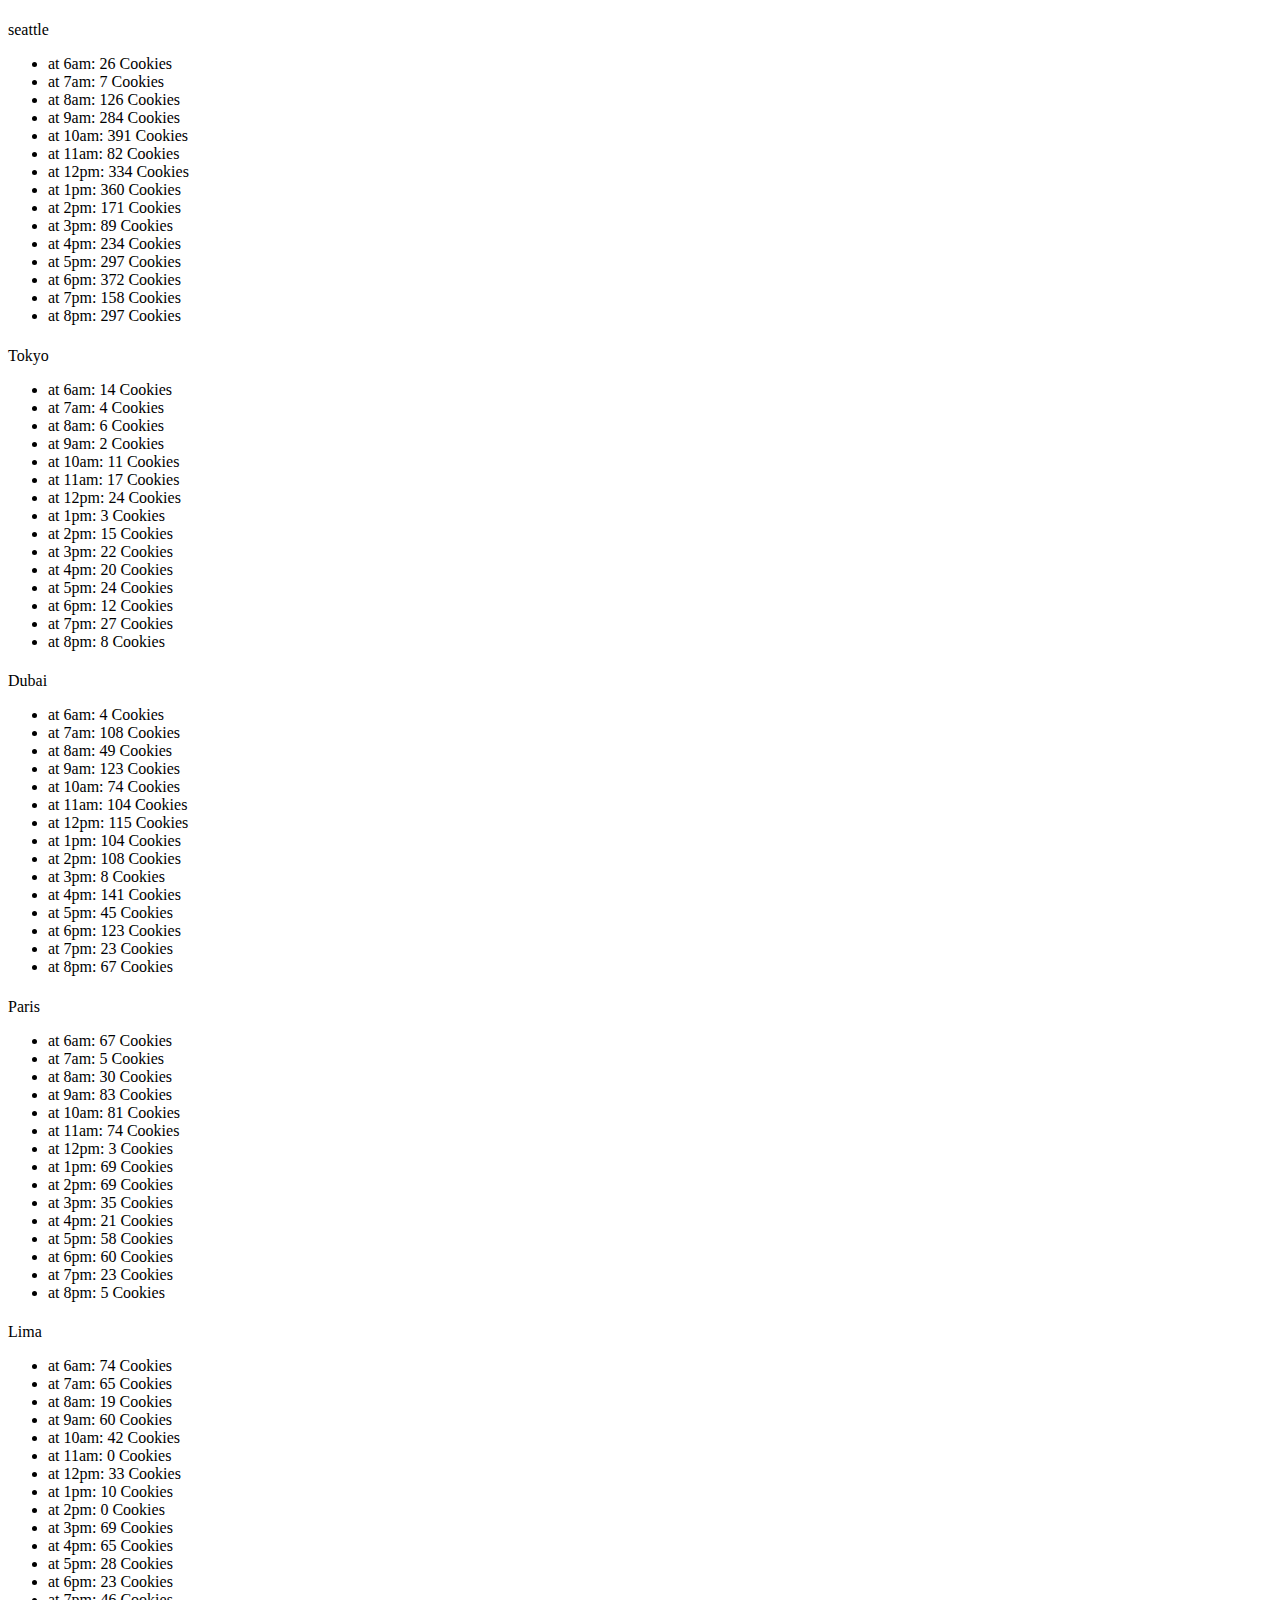
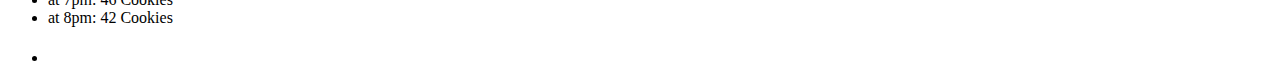
==== sales.html @ c4be6647 "Merge pull request #1 from maysaahourani/class06-Objects" ====
<!DOCTYPE html>
<html>
<header> <title> Cookie shop </title> </header>
    <body>
        <head>
            <h1>

            </h1>
               <link rel="resetsheet" href="/CSS/reset.css">
               <link rel="stylesheet" href="/CSS/style.css">
               
        </head>
        <main>                     
                             <div id='shop'></div>             
                 <h2>

                 </h2>
                 <ul>
                     <li>

                     </li>
                 </ul>    
        </main>
        <footer>
            <p></p>
          <script src='/JS/app.js'></script>
        </footer>
    </body>


</html>
---- CSS/style.css ----
header{
    text-align: center;


}
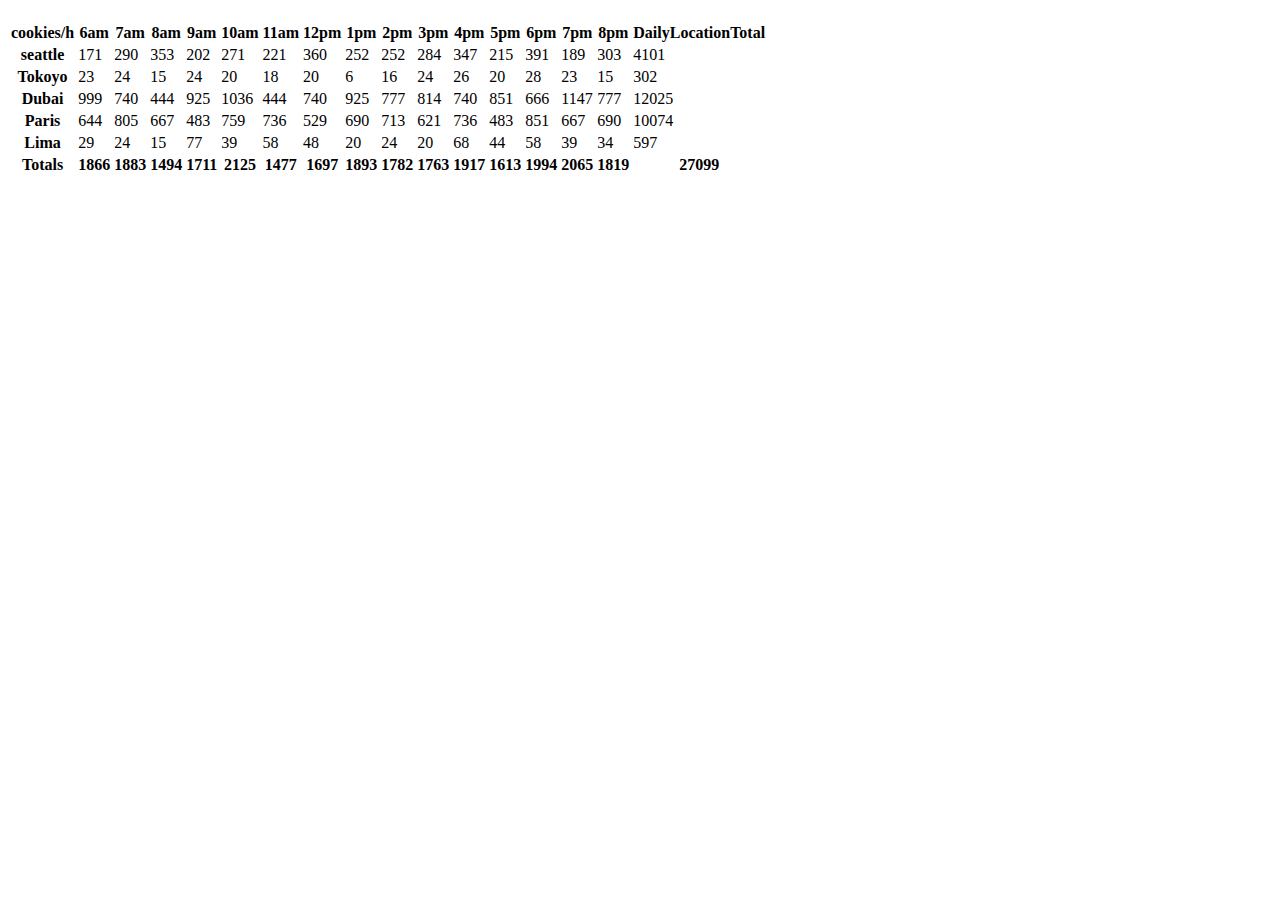
==== commit 321c6cf7: "Merge pull request #4 from maysaahourani/lab7final" ====
--- a/sales.html
+++ b/sales.html
@@ -1,31 +1,31 @@
 <!DOCTYPE html>
 <html>
-<header> <title> Cookie shop </title> </header>
-    <body>
-        <head>
-            <h1>
+<header>
+    <title> Cookie shop </title>
+</header>
 
-            </h1>
-               <link rel="resetsheet" href="/CSS/reset.css">
-               <link rel="stylesheet" href="/CSS/style.css">
-               
-        </head>
-        <main>                     
-                             <div id='shop'></div>             
-                 <h2>
+<body>
 
-                 </h2>
-                 <ul>
-                     <li>
+    <head>
+        <h1>
 
-                     </li>
-                 </ul>    
-        </main>
-        <footer>
-            <p></p>
-          <script src='/JS/app.js'></script>
-        </footer>
-    </body>
+        </h1>
+        <link rel="resetsheet" href="/CSS/reset.css">
+        <link rel="stylesheet" href="/CSS/style.css">
 
+    </head>
+    <main>
 
-</html>+        <div id='shop'></div>
+        <table id='table'>
+            <thead id='thaed'></thead>
+            <tbody id='tbody'></tbody>
+            <tfoot id='tfoot'></tfoot>
+        </table>
+       
+    </main>
+    <footer>
+        <p></p>
+        <script src='/JS/app.js'></script>
+    </footer>
+</body>
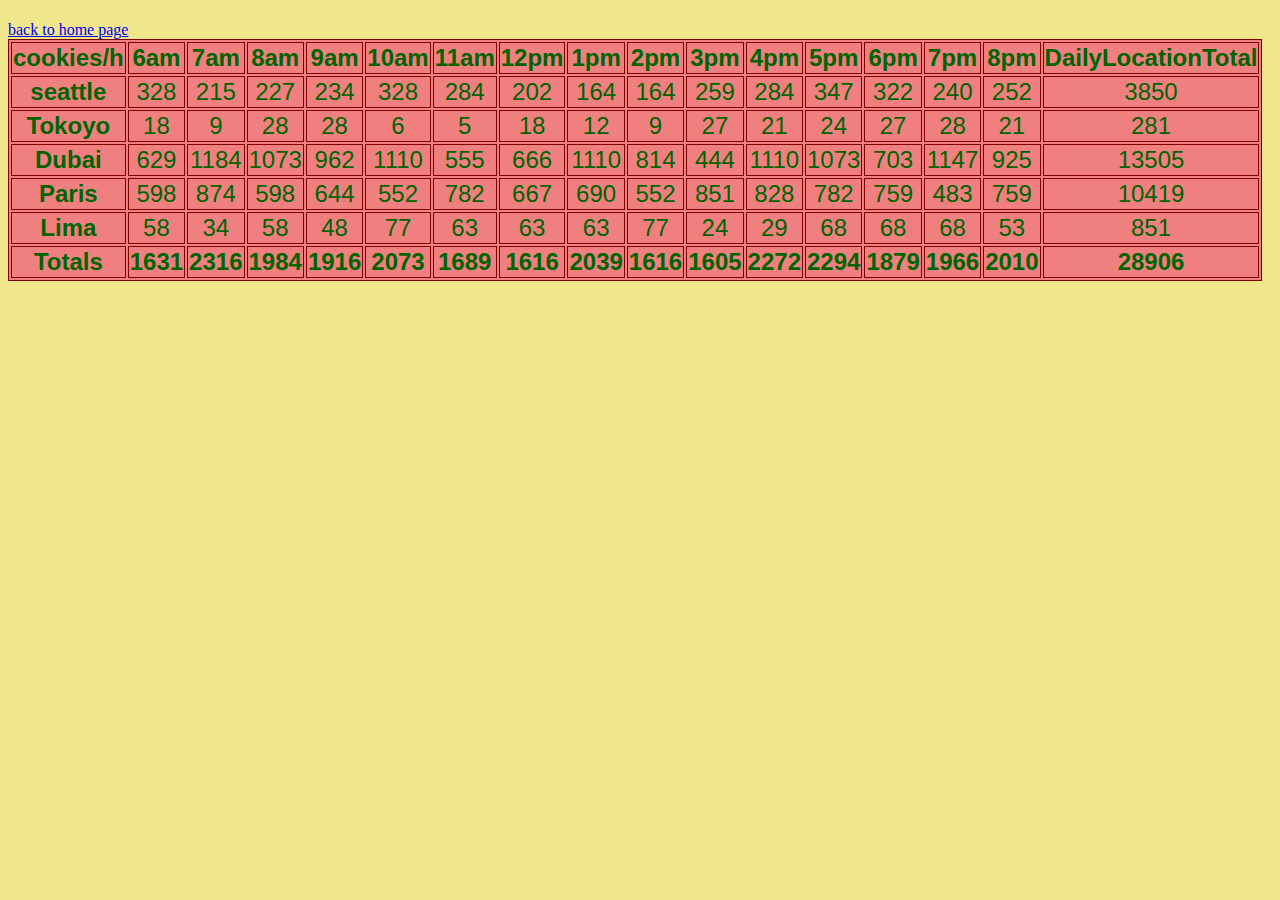
==== commit 538302b4: "Merge pull request #5 from maysaahourani/lab8b" ====
--- a/sales.html
+++ b/sales.html
@@ -15,13 +15,14 @@
 
     </head>
     <main>
+        <a href="index.html">back to home page</a>
 
-        <div id='shop'></div>
-        <table id='table'>
+        <div id="shop"></div>
+        <!-- <table id='table'>
             <thead id='thaed'></thead>
             <tbody id='tbody'></tbody>
             <tfoot id='tfoot'></tfoot>
-        </table>
+        </table> -->
        
     </main>
     <footer>
--- a/CSS/style.css
+++ b/CSS/style.css
@@ -1,5 +1,90 @@
-header{
-    text-align: center;
+@import url('https://fonts.googleapis.com/css2?family=Source+Sans+Pro:wght@400;700&display=swap');
+* {
+  box-sizing: border-box;
+  align-items: center;
+   }
+   main {
+    background-color: khaki;
+       
+   }
 
+   ul {margin-left: 20px;
+    float: left;
+    margin-right: 250px;
+    list-style-image: url("/img/rsz_11cokie.jpg");}
+    #wH {
+        color: salmon;
+        text-decoration: salmon;
+        text-shadow: seagreen;
+        text-underline-offset:inherit;
+        font-size: xx-large;
+        margin-right: 100px;
+        margin-top: 100px;
+        float: inline-start;
+        
+    }
 
-}+    #shop{
+        border:brown;
+        font-size: x-large;
+        font-family:sans-serif;
+        color: darkgreen;
+        text-decoration: darksalmon;
+        text-align: center;
+        background-color:lightcoral;
+        border: limegreen;       
+    }   
+    
+    li {
+                font-family: Impact, Haettenschweiler, 'Arial Narrow Bold', sans-serif;
+        color: saddlebrown;
+    margin: 10px 0px 0px 0px;}
+
+   header{
+       background-color: khaki;
+   }
+  header img{
+       position:relative;
+       margin-top: 75px;
+       margin-left: 250px;       
+      }
+      body main{
+          position:absolute;
+      }
+      body header p{
+position: relative;    
+margin-left: 250px; 
+     width: 900px;
+          margin-top: 50px;
+          color:maroon;
+          font-size: x-large;
+
+                          }
+header nav{
+    font-size: xx-large;
+    font-style: oblique;
+    font-family:sans-serif;
+    color: darkorange;
+    background-color:#a87878;
+    margin-left: 50px;
+    }
+    header nav :nth-child(odd){
+        padding: 100px;
+        color: darkorange;
+    }
+body header h1{
+    align-self: center;
+    color: brown;
+    font-style: italic;
+    font-size: xx-large;
+}
+body{
+    background-color: khaki;
+}
+
+table, th, td {
+    border: 1px ;
+    border-style: groove;
+    border-color: maroon;
+    border-style: double;
+  }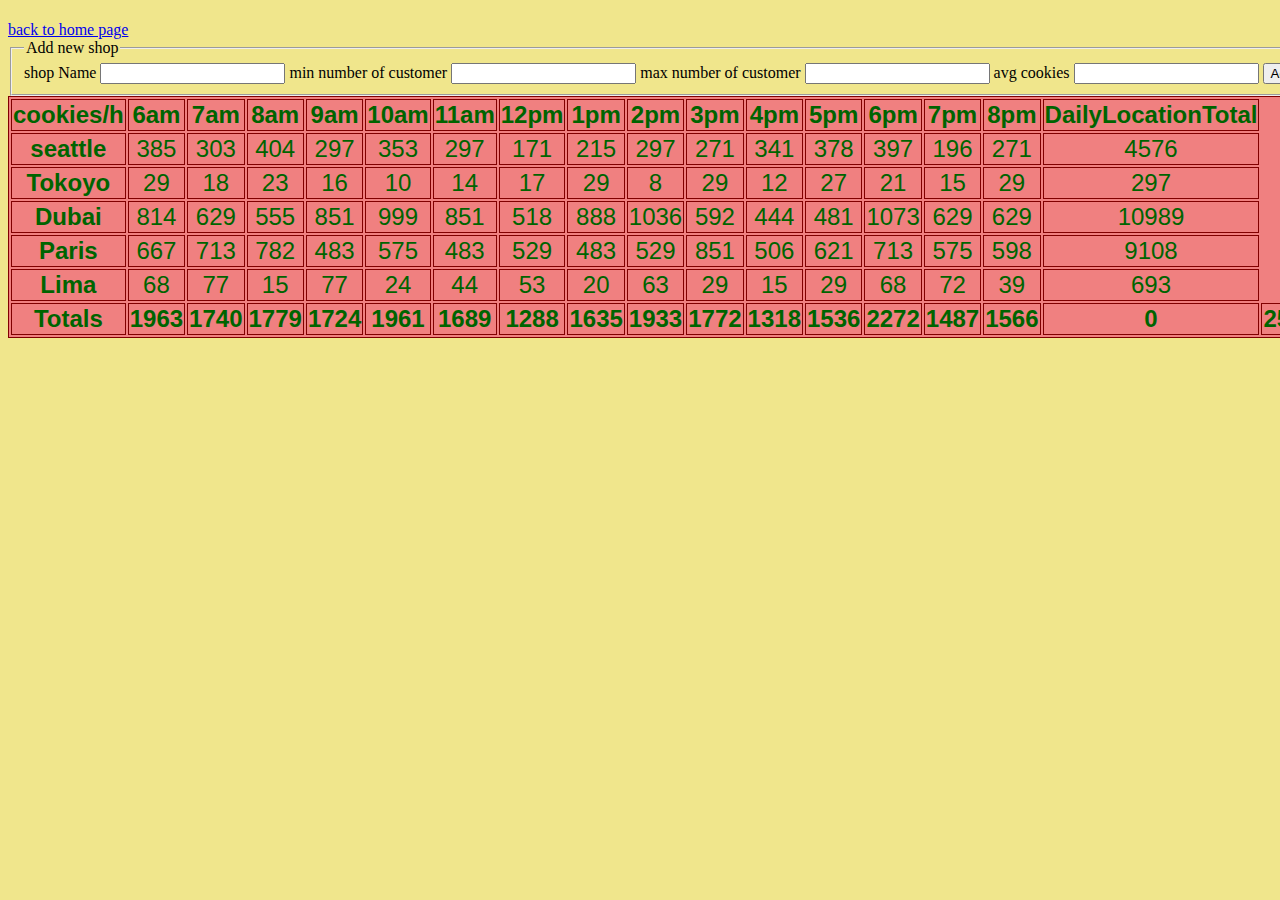
==== commit b57b4ea7: "lab9errorSs" ====
--- a/sales.html
+++ b/sales.html
@@ -16,6 +16,27 @@
     </head>
     <main>
         <a href="index.html">back to home page</a>
+        <form id="addnewshop">
+
+        <fieldset>
+            <legend>Add new shop</legend>
+
+            <label for="Name">shop Name</label>
+            <input type="text" id="shopName" name="shop_name">
+    
+            <label for="minCust">min number of customer</label>
+            <input type="number" id="min_Cust" name="min_Cust">
+    
+            <label for="maxCust">max number of customer</label>
+            <input type="number" id="max_Cust" name="max_Cust">
+    
+            <label for="avgCook">avg cookies</label>
+            <input type="number" id="avg_Cook" name="avg_Cook">
+    
+    
+            <button type="submit">Add</button>
+          </fieldset>
+        </form>
 
         <div id="shop"></div>
         <!-- <table id='table'>
